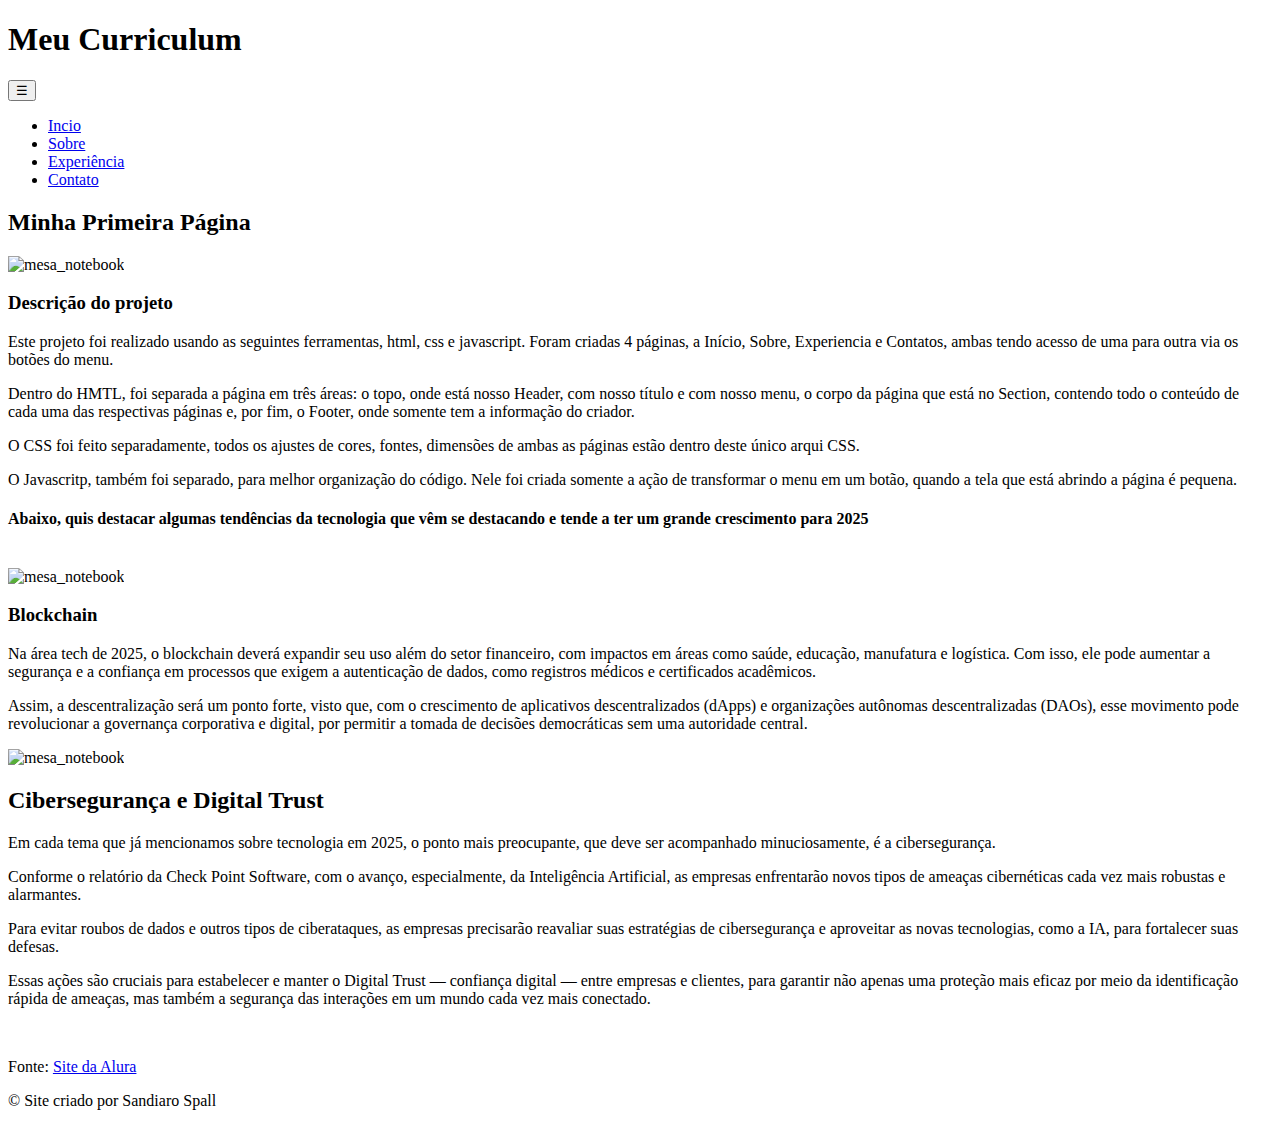
==== index.html @ 803c147e "Update index.html" ====
<!DOCTYPE html>
<html lang="en">
<head>
    <meta charset="UTF-8">
    <meta name="viewport" content="width=device-width, initial-scale=1.0">
    <title>Curriculum</title>
    <link rel="stylesheet" href="css/style.css">


</head>
<body>
    <header>
        <h1>Meu Curriculum</h1>

        <nav>

            <button class="menu-toggle">
                <span>☰</span>
            </button>

            <ul class="menu"> 
                <li><a href="index.html">Incio</a></li>
                <li><a href="sobre.html">Sobre</a></li>
                <li><a href="experiencia.html">Experiência</a></li>
                <li><a href="contato.html">Contato</a></li>        
            </ul>

        </nav>

    </header>
    <section>
        <div id="div_principal">

            <div class="container">

                <h2>Minha Primeira Página</h2>

                <img src="img/html_css_javascript.avif" alt="mesa_notebook" title="Imagem ilustrativa de um software de criação de programação em html, css e javascript">

                <div class="container_interno">

                    <h3>Descrição do projeto</h3>

                    <p>Este projeto foi realizado usando as seguintes ferramentas, html, css e javascript. Foram criadas 4 páginas, a Início, Sobre, Experiencia e Contatos, ambas tendo acesso de uma para outra via os botões do menu.</p>                    

                    <p>Dentro do HMTL, foi separada a página em três áreas: o topo, onde está nosso Header, com nosso título e com nosso menu, o corpo da página que está no Section, contendo todo o conteúdo de cada uma das respectivas páginas e, por fim, o Footer, onde somente tem a informação do criador.</p>

                    <p>O CSS foi feito separadamente, todos os ajustes de cores, fontes, dimensões de ambas as páginas estão dentro deste único arqui CSS.</p>

                    <p>O Javascritp, também foi separado, para melhor organização do código. Nele foi criada somente a ação de transformar o menu em um botão, quando a tela que está abrindo a página é pequena.</p>

                </div>

            </div>

            <h4>Abaixo, quis destacar algumas tendências da tecnologia que vêm se destacando e tende a ter um grande crescimento para 2025</h4>

            <br>

            <div class="container">

                <img src="img/Blockchain.webp" alt="mesa_notebook" title="Imagem simbolizando um Blockchain">

                <div class="container_interno">

                    <h3>Blockchain</h3>

                    <p>Na área tech de 2025, o blockchain deverá expandir seu uso além do setor financeiro, com impactos em áreas como saúde, educação, manufatura e logística. Com isso, ele pode aumentar a segurança e a confiança em processos que exigem a autenticação de dados, como registros médicos e certificados acadêmicos.</p>                    

                    <p>Assim, a descentralização será um ponto forte, visto que, com o crescimento de aplicativos descentralizados (dApps) e organizações autônomas descentralizadas (DAOs), esse movimento pode revolucionar a governança corporativa e digital, por permitir a tomada de decisões democráticas sem uma autoridade central.</p>

                </div>

            </div>

            <div class="container">

                <img src="img/Cibersegurança e Digital Trust.avif" alt="mesa_notebook" title="Imagem simbolizando a cibersegurança">

                <div class="container_interno">

                    <h2>Cibersegurança e Digital Trust</h2>

                    <p>Em cada tema que já mencionamos sobre tecnologia em 2025, o ponto mais preocupante, que deve ser acompanhado minuciosamente, é a cibersegurança.</p>

              

                    <p>Conforme o relatório da Check Point Software, com o avanço, especialmente, da Inteligência Artificial, as empresas enfrentarão novos tipos de ameaças cibernéticas cada vez mais robustas e alarmantes.</p>

                        
                    <p>Para evitar roubos de dados e outros tipos de ciberataques, as empresas precisarão reavaliar suas estratégias de cibersegurança e aproveitar as novas tecnologias, como a IA, para fortalecer suas defesas.</p>

                    <p>Essas ações são cruciais para estabelecer e manter o Digital Trust — confiança digital — entre empresas e clientes, para garantir não apenas uma proteção mais eficaz por meio da identificação rápida de ameaças, mas também a segurança das interações em um mundo cada vez mais conectado.</p>

                </div>


            </div>

            <br>

            <p id="fonte">Fonte: <a href="https://www.alura.com.br/empresas/artigos/tendencias-tech-2025?srsltid=AfmBOoq3t0g9RJuqCmrON0y-1xb1veKf-WVk4FBzQ07EzPNx1cDY1x6s" target="_blank">Site da Alura</a></p>

        </div>    



    </section>
    <footer>

        <p>
            &copy; Site criado por Sandiaro Spall 
        </p>

    </footer>

    <script src="js/script.js"></script>

</body>
</html>
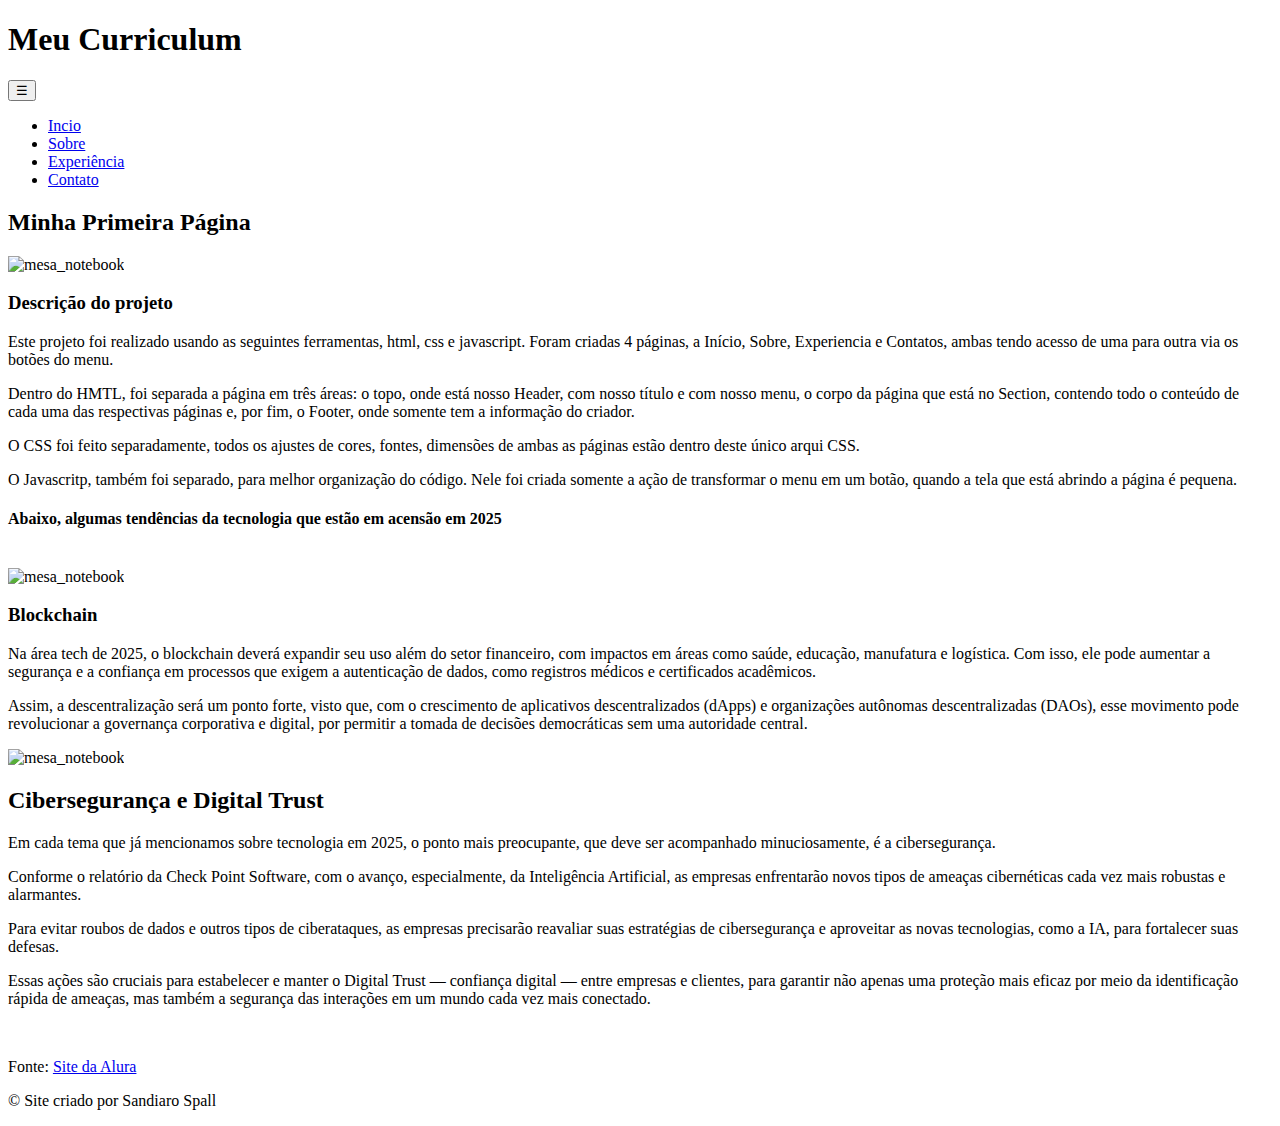
==== commit f8df0ebd: "Update index.html" ====
--- a/index.html
+++ b/index.html
@@ -53,7 +53,7 @@
 
             </div>
 
-            <h4>Abaixo, quis destacar algumas tendências da tecnologia que vêm se destacando e tende a ter um grande crescimento para 2025</h4>
+            <h4>Abaixo, algumas tendências da tecnologia que estão em acensão em 2025</h4>
 
             <br>
 
